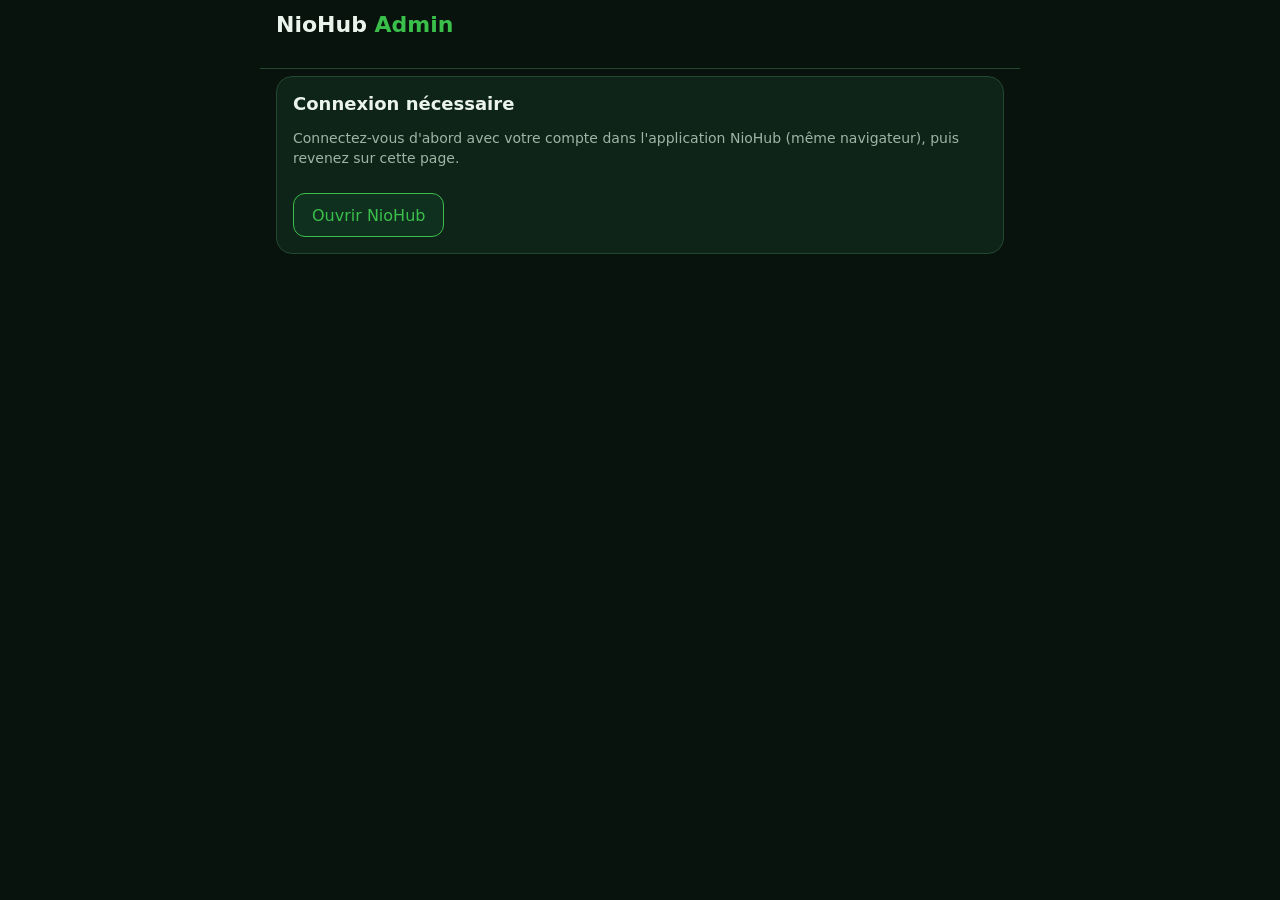
==== admin.html @ 8aefbe5e "Add files via upload" ====
<!DOCTYPE html>
<html lang="fr">
<head>
<meta charset="utf-8">
<meta name="viewport" content="width=device-width, initial-scale=1, viewport-fit=cover">
<meta name="theme-color" content="#07130C">
<meta name="robots" content="noindex, nofollow">
<title>NioHub Admin</title>
<link rel="icon" type="image/png" href="icon-192.png">
<link rel="stylesheet" href="admin.css">
</head>
<body>
<header id="entete">
<div class="titre">NioHub <span>Admin</span></div>
<div id="qui" class="qui"></div>
</header>
<nav id="onglets" aria-label="Sections"></nav>
<main id="contenu"><p class="vide">Chargement…</p></main>
<div id="fiche" class="fiche" hidden></div>
<div id="toast" class="toast" hidden></div>
<script src="admin.js"></script>
</body>
</html>
---- admin.css ----
:root{--fond:#07130C;--carte:#0F2418;--bord:#24472F;--texte:#EAF3EC;--doux:#9DB5A5;--vert:#3BBF4B;--rouge:#FF8A7E;--jaune:#E0A52E}
*{box-sizing:border-box}
html,body{margin:0;background:var(--fond);color:var(--texte);font-family:system-ui,-apple-system,"Segoe UI",Roboto,sans-serif;-webkit-text-size-adjust:100%}
body{max-width:760px;margin:0 auto;min-height:100vh;padding-bottom:40px}
header{position:sticky;top:0;z-index:20;background:var(--fond);display:flex;align-items:center;justify-content:space-between;gap:10px;padding:calc(12px + env(safe-area-inset-top,0px)) 16px 8px}
.titre{font-size:22px;font-weight:800}
.titre span{color:var(--vert)}
.qui{font-size:12px;color:var(--doux);text-align:right;min-width:0;overflow:hidden;text-overflow:ellipsis;white-space:nowrap}
nav{position:sticky;top:52px;z-index:19;background:var(--fond);display:flex;gap:8px;overflow-x:auto;padding:6px 16px 10px;border-bottom:1px solid var(--bord)}
nav button{flex:none;height:38px;padding:0 14px;border-radius:12px;border:1px solid var(--bord);background:var(--carte);color:var(--texte);font:600 14px inherit;font-family:inherit}
nav button.on{background:#10301F;border-color:var(--vert);color:var(--vert)}
main{padding:14px 16px}
.vide{color:var(--doux);text-align:center;margin:30px 0}
.grille{display:grid;grid-template-columns:1fr 1fr;gap:10px}
.compteur{background:var(--carte);border:1px solid var(--bord);border-radius:16px;padding:14px;text-align:left;color:var(--texte);font-family:inherit}
.compteur b{display:block;font-size:30px;color:var(--vert)}
.compteur span{font-size:13px;color:var(--doux)}
.barre{display:flex;gap:8px;margin-bottom:10px}
.barre input{flex:1;min-width:0;height:44px;border-radius:12px;border:1px solid var(--bord);background:var(--carte);color:var(--texte);padding:0 12px;font-size:16px;font-family:inherit}
.filtre-actif{display:flex;align-items:center;justify-content:space-between;gap:8px;background:#10301F;border:1px solid var(--vert);border-radius:12px;padding:8px 12px;margin-bottom:10px;font-size:13px}
.filtre-actif button{border:0;background:none;color:var(--vert);font-weight:700;font-family:inherit}
.ligne{display:flex;align-items:center;gap:12px;width:100%;text-align:left;background:var(--carte);border:1px solid var(--bord);border-radius:16px;padding:10px;margin-bottom:8px;color:var(--texte);font-family:inherit}
.ligne .vignette{width:52px;height:52px;border-radius:12px;background:#10301F center/cover no-repeat;flex:none;display:flex;align-items:center;justify-content:center;color:var(--vert);font-weight:800}
.ligne .txt{min-width:0;flex:1}
.ligne .nom{font-weight:700;font-size:15px;overflow:hidden;text-overflow:ellipsis;white-space:nowrap}
.ligne .sous{font-size:13px;color:var(--doux);overflow:hidden;text-overflow:ellipsis;white-space:nowrap}
.plus{display:block;margin:12px auto;height:44px;padding:0 22px;border-radius:12px;border:1px solid var(--vert);background:none;color:var(--vert);font:700 14px inherit;font-family:inherit}
.fiche{position:fixed;inset:0;z-index:50;background:var(--fond);overflow-y:auto;max-width:760px;margin:0 auto}
.fiche-entete{position:sticky;top:0;z-index:2;background:var(--fond);display:flex;align-items:center;gap:12px;padding:calc(12px + env(safe-area-inset-top,0px)) 16px 10px}
.fiche-entete button{width:44px;height:44px;border-radius:14px;border:1px solid var(--bord);background:var(--carte);color:var(--texte);font-size:22px;font-family:inherit}
.fiche-entete h2{margin:0;font-size:20px;min-width:0;overflow:hidden;text-overflow:ellipsis;white-space:nowrap}
.fiche-corps{padding:6px 16px 120px}
.champ{margin-bottom:12px}
.champ label{display:block;font-size:12px;color:var(--doux);margin-bottom:4px;font-family:ui-monospace,Menlo,monospace}
.champ input,.champ textarea,.champ select{width:100%;border-radius:12px;border:1px solid var(--bord);background:var(--carte);color:var(--texte);padding:10px 12px;font-size:16px;font-family:inherit}
.champ textarea{min-height:90px;resize:vertical}
.champ input[readonly],.champ textarea[readonly],.champ select:disabled{opacity:.6}
.champ img{display:block;max-width:100%;max-height:220px;border-radius:12px;margin-bottom:6px}
.liens{display:flex;flex-wrap:wrap;gap:8px;margin:0 0 14px}
.liens button{height:40px;padding:0 14px;border-radius:12px;border:1px solid var(--vert);background:#10301F;color:var(--vert);font:700 13px inherit;font-family:inherit}
.deverrouille{display:flex;align-items:center;gap:8px;font-size:13px;color:var(--doux);margin-bottom:14px}
.deverrouille input{width:20px;height:20px}
.actions{position:fixed;bottom:0;left:50%;transform:translateX(-50%);width:100%;max-width:760px;display:flex;gap:10px;padding:12px 16px calc(12px + env(safe-area-inset-bottom,0px));background:var(--fond);border-top:1px solid var(--bord)}
.actions button{flex:1;height:50px;border-radius:14px;font:700 15px inherit;font-family:inherit}
.btn-sauver{border:1.5px solid var(--vert);background:linear-gradient(160deg,#10301F,#050B07);color:#fff}
.btn-sauver:disabled{opacity:.5}
.btn-suppr{border:1.5px solid #7A2B24;background:#2E1511;color:var(--rouge)}
.toast{position:fixed;left:50%;bottom:90px;transform:translateX(-50%);z-index:80;max-width:90%;background:#10301F;border:1px solid var(--vert);color:var(--texte);padding:12px 16px;border-radius:14px;font-size:14px}
.toast.erreur{background:#2E1511;border-color:#7A2B24;color:var(--rouge)}
.config{background:var(--carte);border:1px solid var(--bord);border-radius:16px;padding:16px}
.config h2{margin:0 0 8px;font-size:18px}
.config p{color:var(--doux);font-size:14px;line-height:1.45}
.config pre{background:#050B07;border:1px solid var(--bord);border-radius:12px;padding:12px;overflow:auto;font-size:12px;line-height:1.4;max-height:340px;white-space:pre-wrap;word-break:break-word}
.config button,.config a.bouton{display:inline-block;margin-top:10px;height:44px;line-height:44px;padding:0 18px;border-radius:12px;border:1px solid var(--vert);background:#10301F;color:var(--vert);font:700 14px inherit;font-family:inherit;text-decoration:none}
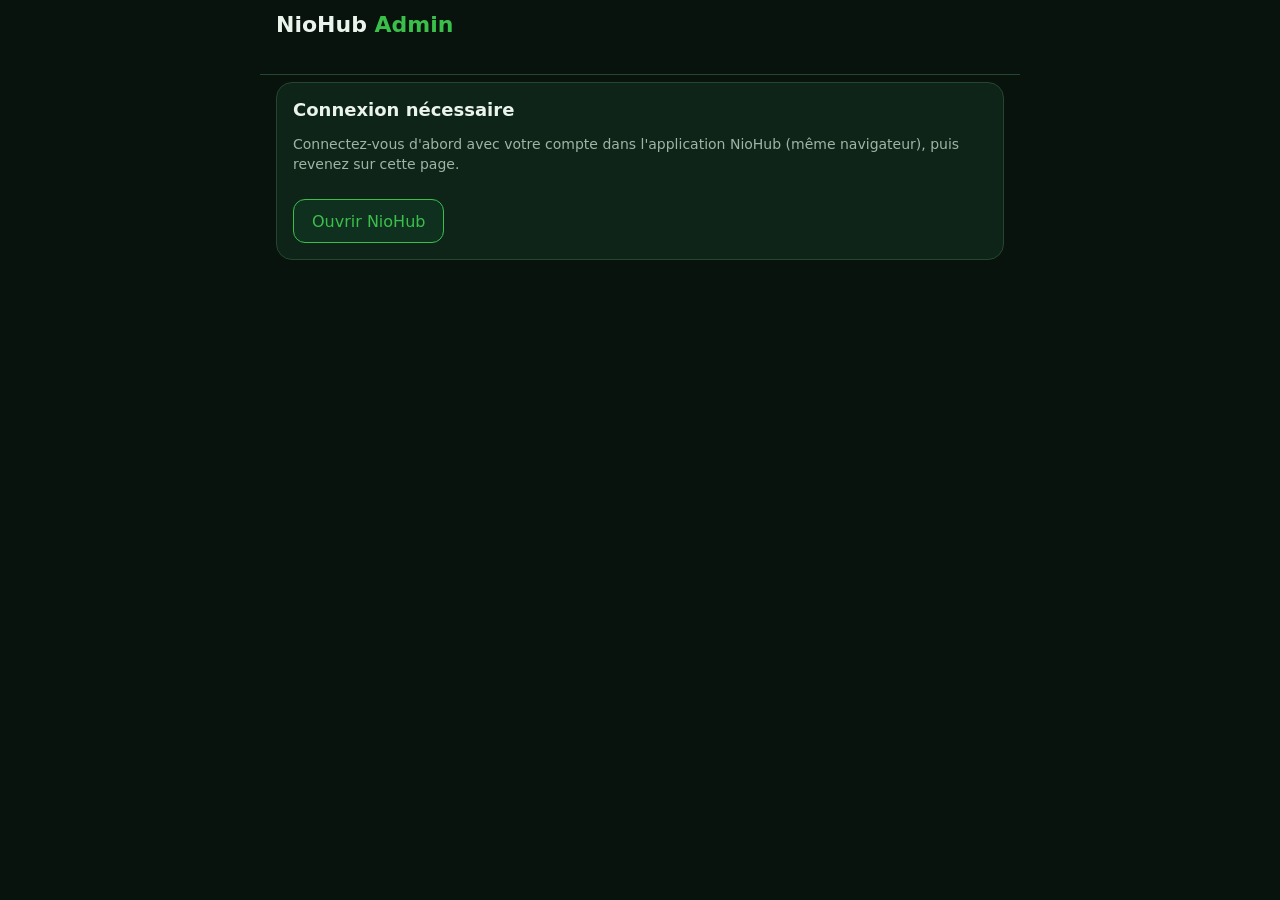
==== commit 7ef51004: "Add files via upload" ====
--- a/admin.html
+++ b/admin.html
@@ -11,8 +11,8 @@
 </head>
 <body>
 <header id="entete">
-<div class="titre">NioHub <span>Admin</span></div>
-<div id="qui" class="qui"></div>
+<div class="entete-gauche"><button id="retour-haut" class="retour-haut" hidden aria-label="Retour">←</button><div class="titre">NioHub <span>Admin</span></div></div>
+<div class="entete-droite"><button id="notif-admin" class="notif-admin" hidden>Activer les notifications</button><div id="qui" class="qui"></div></div>
 </header>
 <nav id="onglets" aria-label="Sections"></nav>
 <main id="contenu"><p class="vide">Chargement…</p></main>
--- a/admin.css
+++ b/admin.css
@@ -52,3 +52,53 @@
 .config p{color:var(--doux);font-size:14px;line-height:1.45}
 .config pre{background:#050B07;border:1px solid var(--bord);border-radius:12px;padding:12px;overflow:auto;font-size:12px;line-height:1.4;max-height:340px;white-space:pre-wrap;word-break:break-word}
 .config button,.config a.bouton{display:inline-block;margin-top:10px;height:44px;line-height:44px;padding:0 18px;border-radius:12px;border:1px solid var(--vert);background:#10301F;color:var(--vert);font:700 14px inherit;font-family:inherit;text-decoration:none}
+
+.ligne .pastille{min-width:24px;height:24px;border-radius:12px;background:#E0A52E;color:#2A1B00;font-weight:800;font-size:12px;display:flex;align-items:center;justify-content:center;padding:0 6px;flex:none}
+.fil{position:absolute;top:calc(70px + env(safe-area-inset-top,0px));bottom:calc(84px + env(safe-area-inset-bottom,0px));left:0;right:0;overflow-y:auto;padding:6px 16px 10px}
+.fil .bulle{max-width:82%;padding:10px 14px;border-radius:18px;margin:8px 0;font-size:15px;line-height:1.4;white-space:pre-wrap;overflow-wrap:anywhere}
+.fil .bulle.client{background:var(--carte);border:1px solid var(--bord);margin-right:auto;border-bottom-left-radius:6px}
+.fil .bulle.moi{background:#0E6B47;color:#fff;margin-left:auto;border-bottom-right-radius:6px}
+.fil .heure{font-size:11px;opacity:.7;text-align:right;margin-top:4px}
+.saisie-barre{align-items:flex-end}
+.saisie-barre .saisie{flex:1;min-width:0;border-radius:14px;border:1px solid var(--bord);background:var(--carte);color:var(--texte);padding:12px;font-size:16px;font-family:inherit;resize:none;max-height:120px}
+.saisie-barre .btn-sauver{flex:none;width:100px}
+
+.entete-gauche{display:flex;align-items:center;gap:10px;min-width:0}
+.retour-haut{width:42px;height:42px;border-radius:14px;border:1px solid var(--bord);background:var(--carte);color:var(--texte);font-size:22px;font-family:inherit;flex:none}
+.retour-haut[hidden]{display:none}
+.ligne .sous.date{color:var(--vert);font-size:12px}
+.date-fiche{font-size:13px;color:var(--doux);margin:0 0 12px}
+.photos-admin{display:flex;flex-wrap:wrap;gap:10px}
+.photo-carte{width:calc(50% - 5px);background:var(--carte);border:1px solid var(--bord);border-radius:14px;overflow:hidden}
+.photo-carte img,.photo-vide{display:block;width:100%;height:150px;object-fit:cover;background:#10301F;color:var(--doux);text-align:center;line-height:150px}
+.photo-actions{display:flex}
+.photo-actions button{flex:1;height:40px;border:0;border-top:1px solid var(--bord);background:none;color:var(--vert);font:700 13px inherit;font-family:inherit}
+.photo-actions button+button{border-left:1px solid var(--bord)}
+.photo-actions button.danger{color:var(--rouge)}
+.photo-ajout{width:calc(50% - 5px);min-height:190px;border-radius:14px;border:2px dashed var(--vert);background:none;color:var(--vert);font:700 14px inherit;font-family:inherit}
+.choix{width:100%;min-height:46px;display:flex;align-items:center;justify-content:space-between;gap:10px;text-align:left;border-radius:12px;border:1px solid var(--bord);background:var(--carte);color:var(--texte);padding:10px 12px;font-size:16px;font-family:inherit}
+.choix .fleche{color:var(--vert)}
+.prix-champ{display:flex;align-items:center;gap:8px}
+.prix-champ input{flex:1}
+.prix-champ .suffixe{color:var(--doux);font-weight:700}
+.dialogue-fond{position:fixed;inset:0;z-index:90;background:rgba(0,0,0,.6);display:flex;align-items:flex-end;justify-content:center}
+.dialogue{width:100%;max-width:760px;max-height:82vh;display:flex;flex-direction:column;background:var(--fond);border:1px solid var(--bord);border-radius:22px 22px 0 0;padding:16px 16px calc(14px + env(safe-area-inset-bottom,0px))}
+.dialogue h3{margin:0 0 10px;font-size:18px}
+.dialogue-liste{overflow-y:auto;display:grid;gap:8px}
+.dialogue-option{display:flex;align-items:center;gap:12px;width:100%;min-height:50px;text-align:left;border-radius:14px;border:1px solid var(--bord);background:var(--carte);color:var(--texte);padding:8px 12px;font-size:16px;font-family:inherit}
+.dialogue-option.on{border-color:var(--vert);background:#10301F}
+.dialogue-case{width:24px;height:24px;border-radius:7px;border:2px solid var(--bord);display:flex;align-items:center;justify-content:center;color:var(--vert);font-weight:800;flex:none}
+.dialogue-option.on .dialogue-case{border-color:var(--vert)}
+.dialogue-pied{display:flex;gap:10px;margin-top:12px}
+.dialogue-pied button{flex:1;height:48px;border-radius:14px;border:1px solid var(--bord);background:var(--carte);color:var(--texte);font:700 15px inherit;font-family:inherit}
+.dialogue-pied button.valider{border-color:var(--vert);background:linear-gradient(160deg,#10301F,#050B07);color:#fff}
+
+.entete-droite{display:flex;align-items:center;gap:10px;min-width:0}
+.notif-admin{flex:none;height:36px;padding:0 12px;border-radius:12px;border:1px solid var(--vert);background:#10301F;color:var(--vert);font:700 12px inherit;font-family:inherit}
+.notif-admin[hidden]{display:none}
+nav button{position:relative}
+.pastille-onglet{position:absolute;top:-6px;right:-4px;min-width:22px;height:22px;padding:0 6px;border-radius:11px;background:#E0A52E;color:#2A1B00;font-size:12px;font-weight:800;line-height:18px;text-align:center;border:2px solid var(--fond);box-sizing:border-box}
+.pastille-onglet[hidden],.pastille-carte[hidden]{display:none}
+.compteur{position:relative}
+.pastille-carte{position:absolute;top:8px;right:8px;min-width:24px;height:24px;padding:0 7px;border-radius:12px;background:#E0A52E;color:#2A1B00;font-size:13px;font-weight:800;line-height:24px;text-align:center}
+nav{padding-top:12px}
